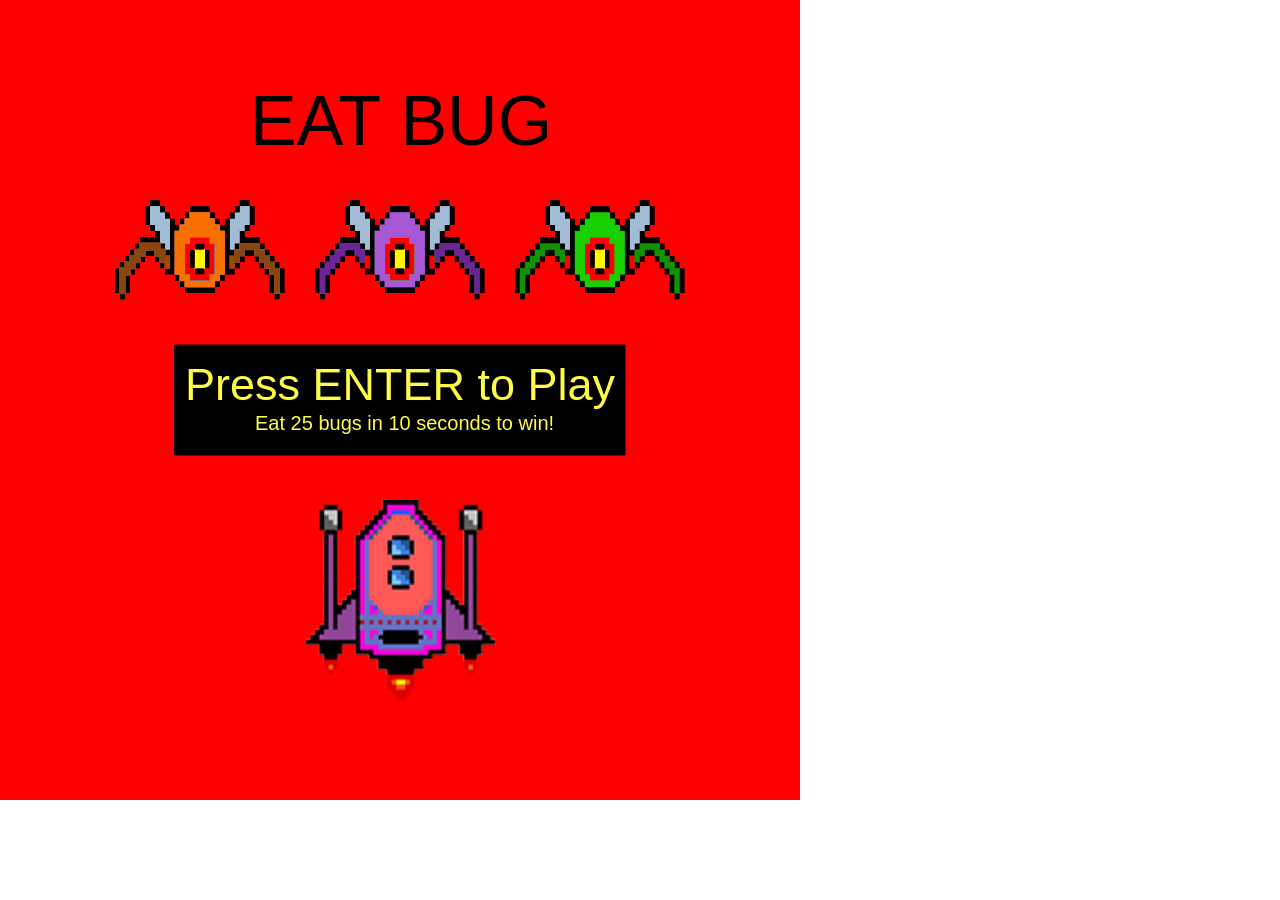
==== p5/mp4final/index.html @ 41d2f8c1 "12/12" ====
<!DOCTYPE html>
<html lang="">
  <head>
    <meta charset="utf-8">
    <meta name="viewport" content="width=device-width, initial-scale=1.0">
    <title>p5.js example</title>
    <style> body {padding: 0; margin: 0;} </style>
    <script src="../libs/p5.js"></script>
    <script src="../libs/p5.dom.js"></script>
    <script src="../libs/p5.sound.js"></script>
    <script src="sketch.js"></script>
  </head>
  <body>
  </body>
</html>
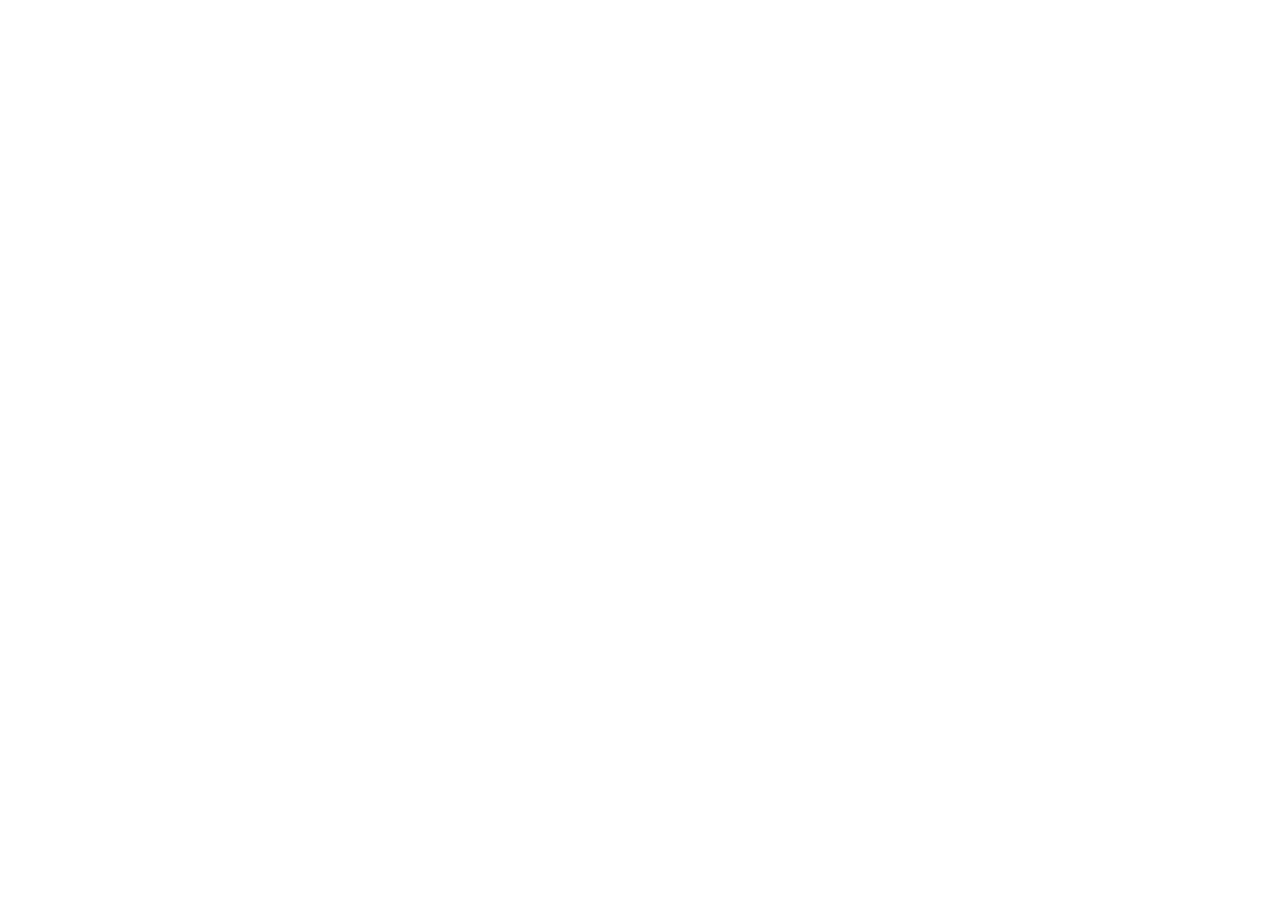
==== commit 20e98dec: "new index" ====
--- a/p5/mp4final/index.html
+++ b/p5/mp4final/index.html
@@ -1,15 +1,55 @@
 <!DOCTYPE html>
-<html lang="">
-  <head>
-    <meta charset="utf-8">
-    <meta name="viewport" content="width=device-width, initial-scale=1.0">
-    <title>p5.js example</title>
-    <style> body {padding: 0; margin: 0;} </style>
-    <script src="../libs/p5.js"></script>
-    <script src="../libs/p5.dom.js"></script>
-    <script src="../libs/p5.sound.js"></script>
-    <script src="sketch.js"></script>
-  </head>
-  <body>
-  </body>
+<html>
+
+<head>
+	<meta name="viewport" content="user-scalable=no,initial-scale=1,maximum-scale=1,minimum-scale=1,width=device-width">
+	<script>
+	alert('Please click the screen a couple of times to allow program to use gyroscope.') ;
+	</script>
+	<!-- p5js -->
+
+
+	<script src="../libs/p5.min.js"></script>
+
+
+	<script>
+		if (location.protocol != 'https:') {
+		 location.href = 'https:' + window.location.href.substring(window.location.protocol.length);
+		}
+
+		function requestT() {
+
+			if (typeof(DeviceMotionEvent) !== 'undefined' && typeof(DeviceMotionEvent.requestPermission) === 'function') {
+			//	alert('enter');
+				DeviceMotionEvent.requestPermission().then(response => {
+		//				alert('resp' + response);
+						if (response == 'granted') {
+							window.addEventListener('devicemotion', (e) => {
+								// do something with e
+								// -- I do this in the sketch.js
+							})
+						}
+					})
+					.catch(console.error)
+			} else {
+				alert('DeviceMotionEvent is not defined - \nthis will only work on a machine with a gyroscope');
+			}
+		}
+
+		document.onclick = function() {
+			requestT() ;
+			this.onclick=null;  // get rid of this so we only do the request once.
+		};
+	</script>
+
+	<script src="sketch.js"></script>
+
+	<meta charset="utf-8" />
+
+</head>
+
+<body>
+
+</body>
+
 </html>
